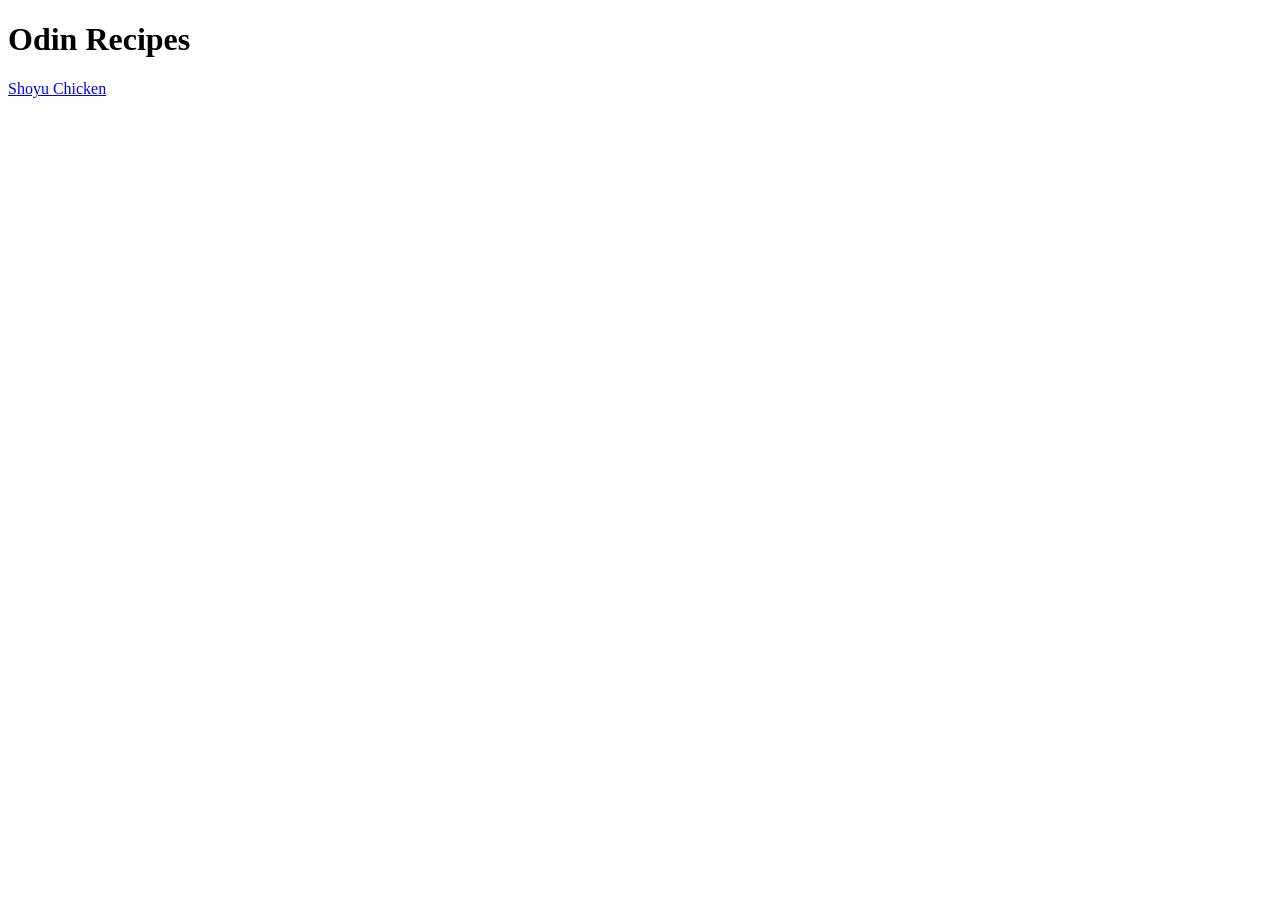
==== index.html @ b247fb4d "Add recipe for shoyu chicken" ====
<!DOCTYPE html>
<html lang="en">
<head>
    <meta charset="UTF-8">
    <meta name="viewport" content="width=device-width, initial-scale=1.0">
    <title>Document</title>
</head>

<body>
    <h1>Odin Recipes</h1>
    <a href="recipes/shoyu-chicken.html">Shoyu Chicken</a>
</body>
</html>
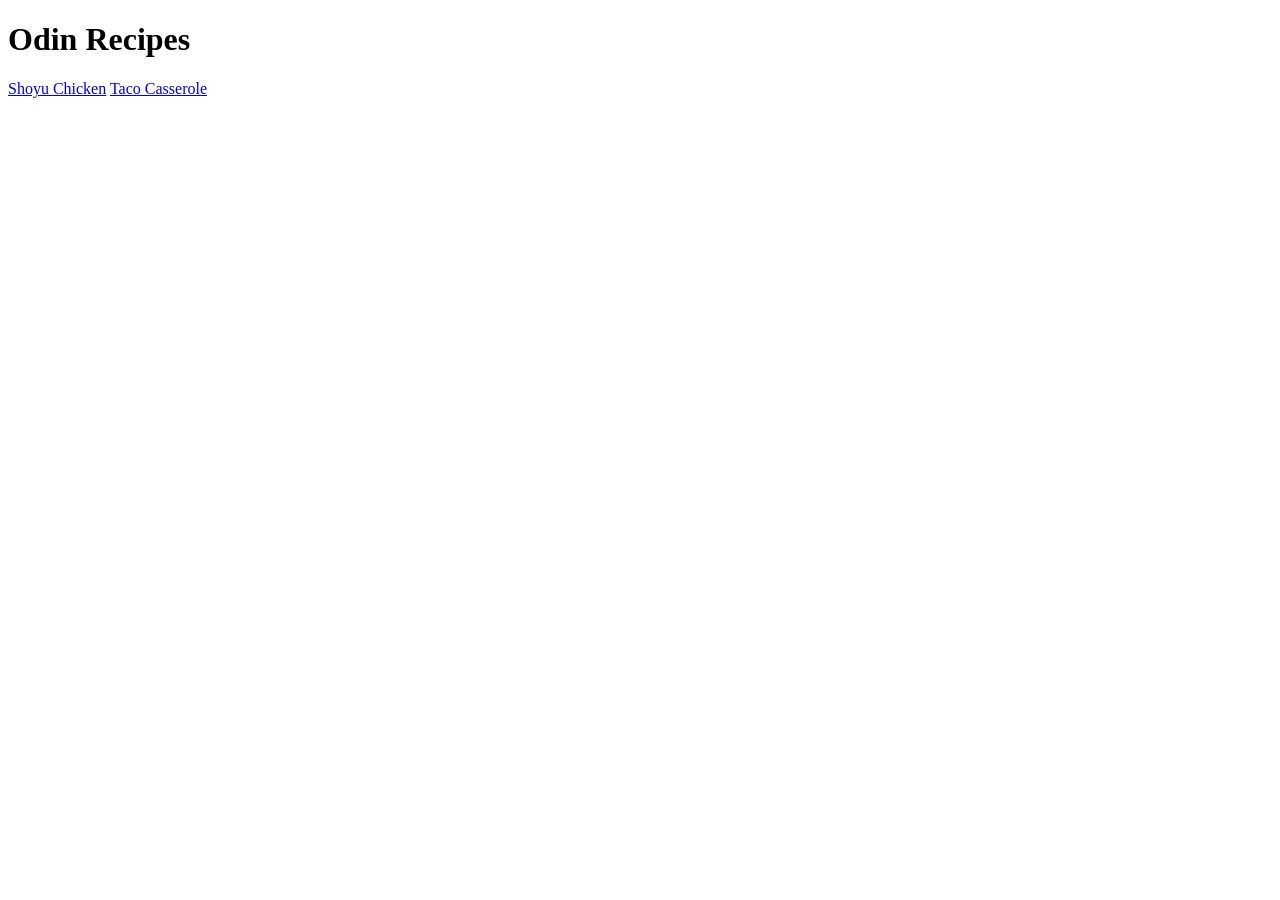
==== commit 652c6307: "Add recipe for taco casserole" ====
--- a/index.html
+++ b/index.html
@@ -9,5 +9,6 @@
 <body>
     <h1>Odin Recipes</h1>
     <a href="recipes/shoyu-chicken.html">Shoyu Chicken</a>
+    <a href="recipes/taco-casserole.html">Taco Casserole</a>
 </body>
 </html>
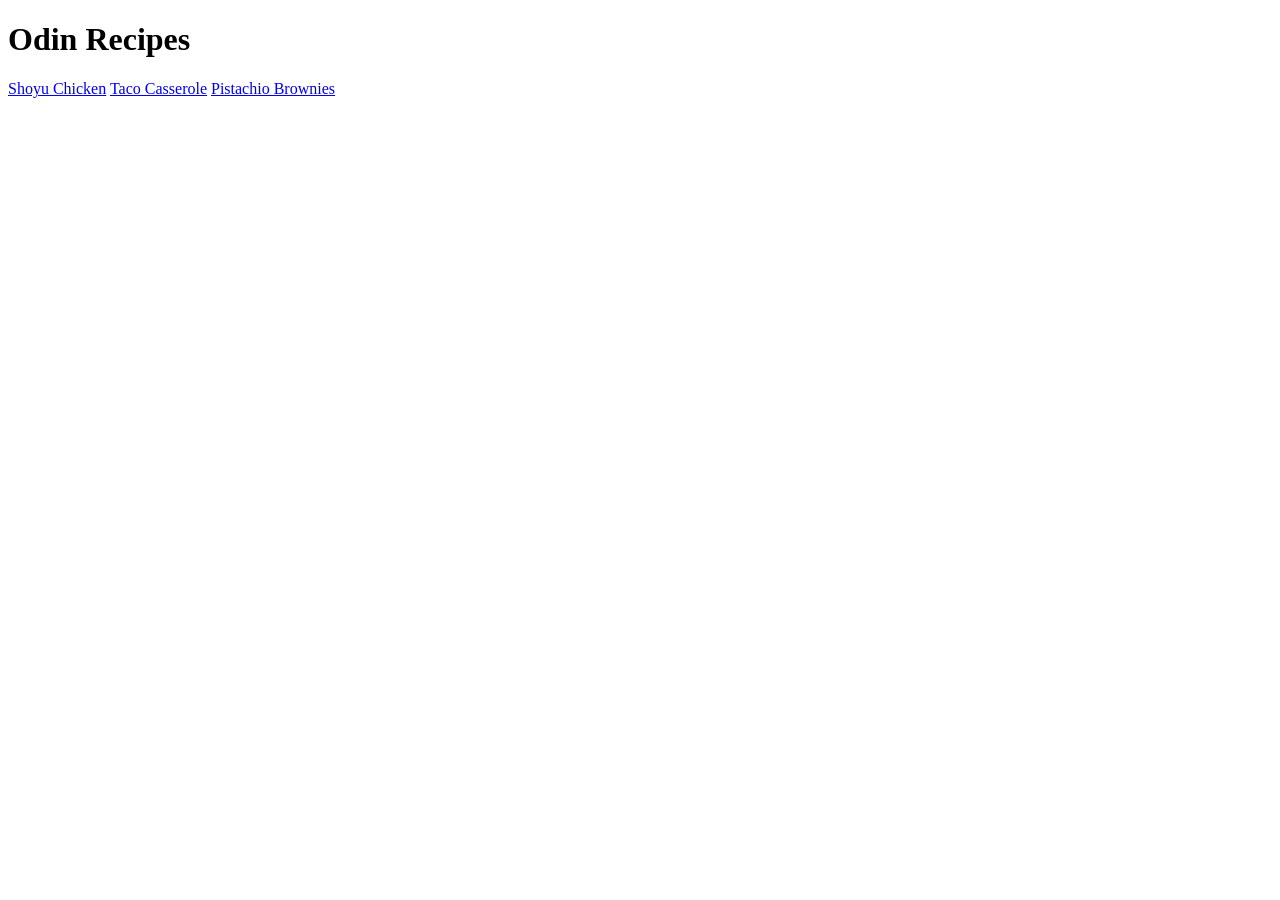
==== commit 80d2d719: "Add recipe for pistachio brownies" ====
--- a/index.html
+++ b/index.html
@@ -10,5 +10,6 @@
     <h1>Odin Recipes</h1>
     <a href="recipes/shoyu-chicken.html">Shoyu Chicken</a>
     <a href="recipes/taco-casserole.html">Taco Casserole</a>
+    <a href="recipes/pistachio-brownies.html">Pistachio Brownies</a>
 </body>
 </html>
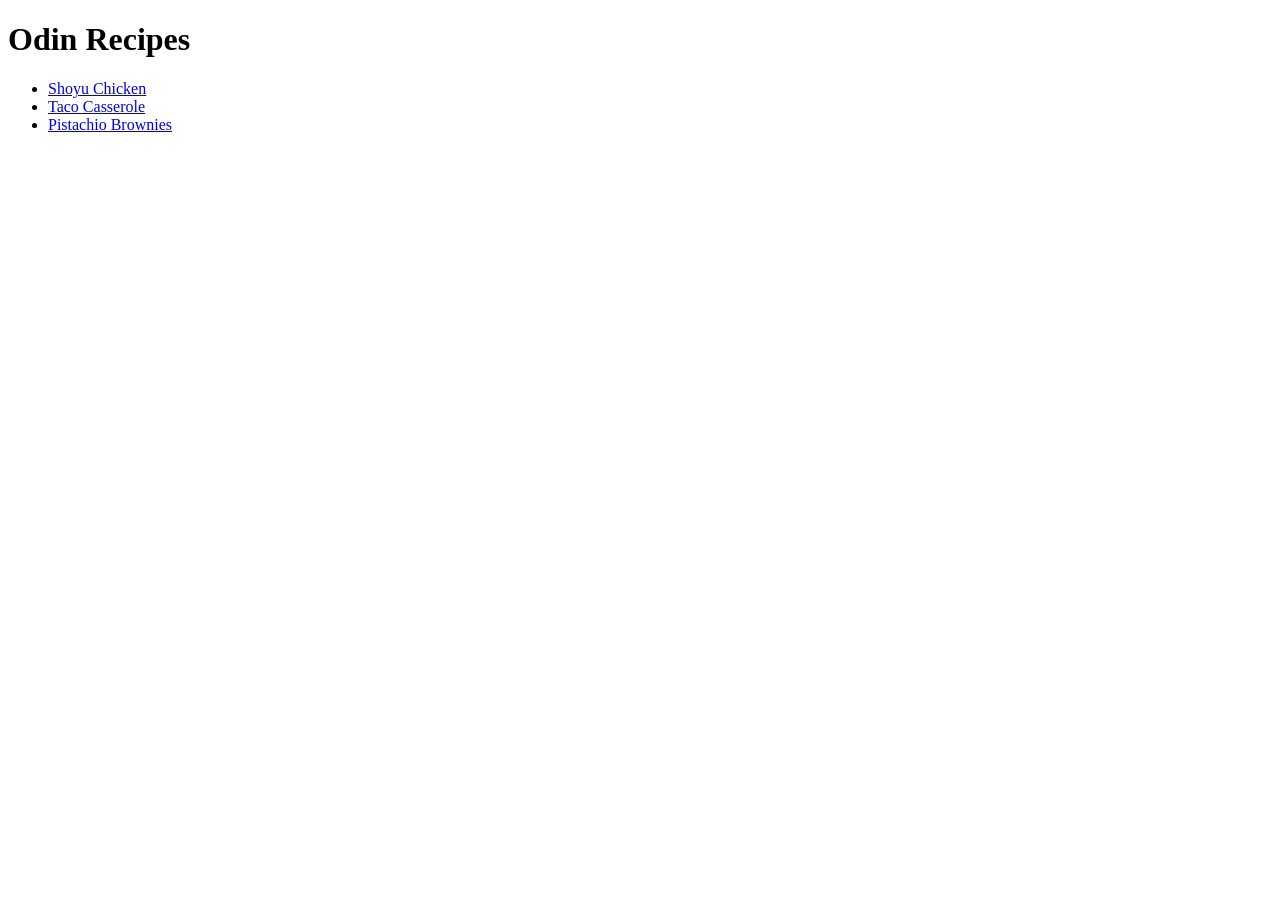
==== commit c0afa4b7: "Add anchor tags to list in index The list of recipe links was on one line which is hard to read. Add" ====
--- a/index.html
+++ b/index.html
@@ -1,5 +1,6 @@
 <!DOCTYPE html>
 <html lang="en">
+
 <head>
     <meta charset="UTF-8">
     <meta name="viewport" content="width=device-width, initial-scale=1.0">
@@ -8,8 +9,11 @@
 
 <body>
     <h1>Odin Recipes</h1>
-    <a href="recipes/shoyu-chicken.html">Shoyu Chicken</a>
-    <a href="recipes/taco-casserole.html">Taco Casserole</a>
-    <a href="recipes/pistachio-brownies.html">Pistachio Brownies</a>
+    <ul>
+        <li><a href="recipes/shoyu-chicken.html">Shoyu Chicken</a></li>
+        <li><a href="recipes/taco-casserole.html">Taco Casserole</a></li>
+        <li><a href="recipes/pistachio-brownies.html">Pistachio Brownies</a></li>
+    </ul>
 </body>
+
 </html>
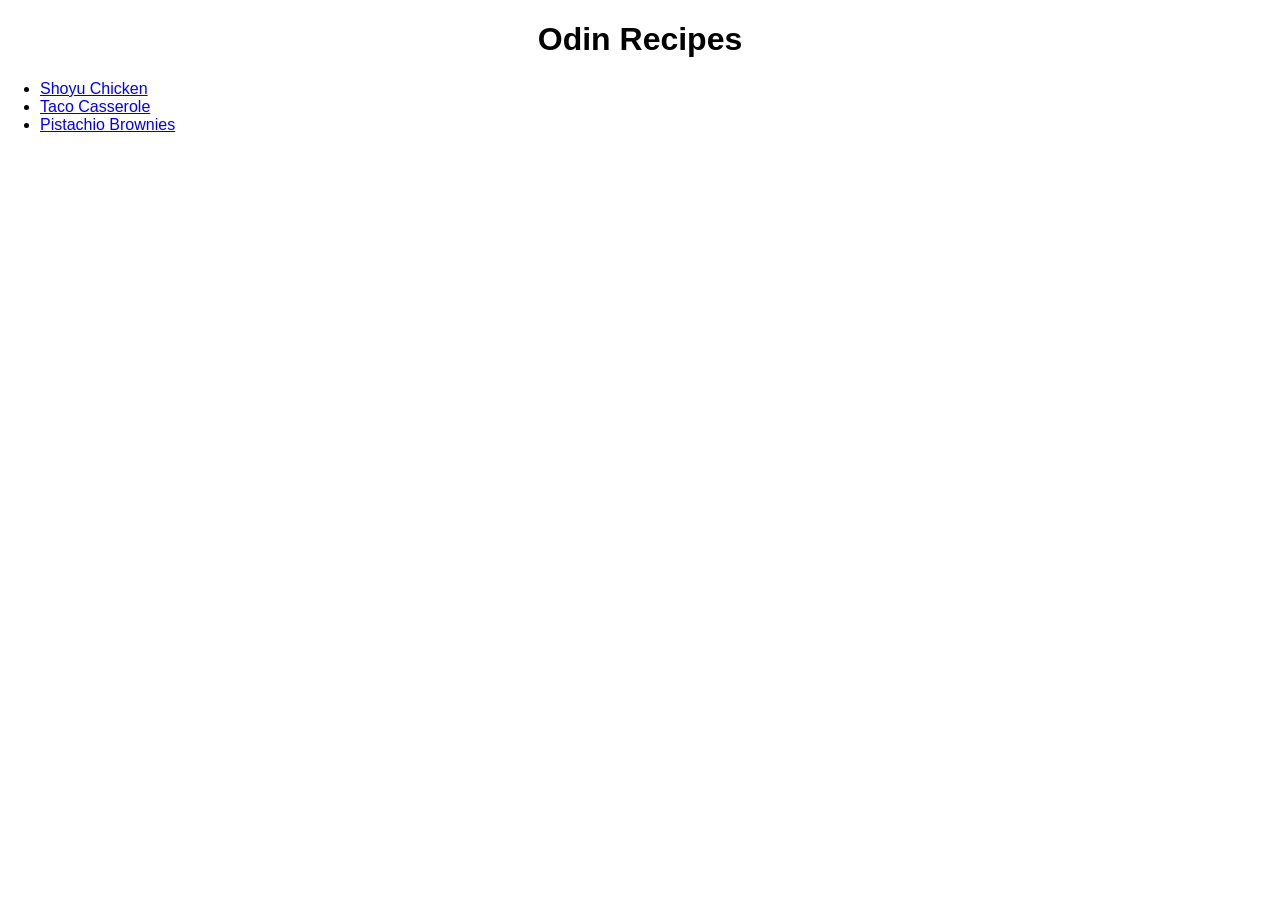
==== commit f1558103: "Add base styling" ====
--- a/index.html
+++ b/index.html
@@ -5,6 +5,7 @@
     <meta charset="UTF-8">
     <meta name="viewport" content="width=device-width, initial-scale=1.0">
     <title>Document</title>
+    <link rel="stylesheet" href="styles.css">
 </head>
 
 <body>
--- a/styles.css
+++ b/styles.css
@@ -0,0 +1,22 @@
+* {
+    box-sizing: border-box;
+    font-family: Arial, Helvetica, sans-serif;
+}
+
+body {
+    margin: 0;
+}
+
+h1 {
+    text-align: center;
+}
+
+.button {
+    padding: 8px 16px;
+    margin: 0 auto;
+    text-decoration: none;
+    color: black;
+    background-color: rgb(110, 205, 105);
+    border: 2px solid black;
+    border-radius: 20px;
+}
